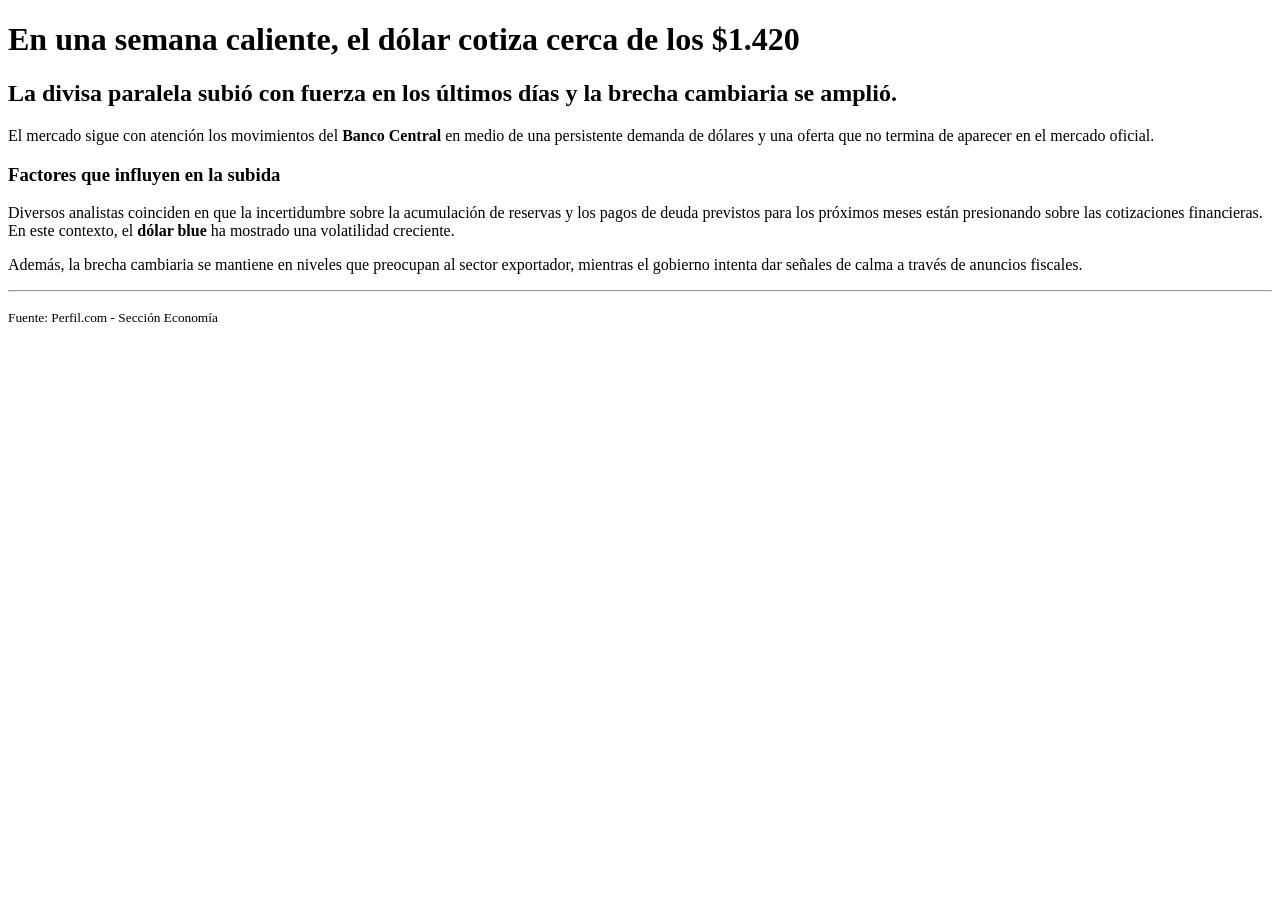
==== Index.html @ 7f3b5310 "Estructura html" ====
<!DOCTYPE html>
<html lang="es">
<head>
    <meta charset="UTF-8">
    <title>Noticia: Cotización del Dólar</title>
</head>
<body>

    <h1>En una semana caliente, el dólar cotiza cerca de los $1.420</h1>

    <h2>La divisa paralela subió con fuerza en los últimos días y la brecha cambiaria se amplió.</h2>

    <p>El mercado sigue con atención los movimientos del <strong>Banco Central</strong> en medio de una persistente demanda de dólares y una oferta que no termina de aparecer en el mercado oficial.</p>

    <h3>Factores que influyen en la subida</h3>
    <p>
        Diversos analistas coinciden en que la incertidumbre sobre la acumulación de reservas y los pagos de deuda previstos para los próximos meses están presionando sobre las cotizaciones financieras. 
        En este contexto, el <strong>dólar blue</strong> ha mostrado una volatilidad creciente.
    </p>

    <p>
        Además, la brecha cambiaria se mantiene en niveles que preocupan al sector exportador, mientras el gobierno intenta dar señales de calma a través de anuncios fiscales.
    </p>

    <hr>
    <p><small>Fuente: Perfil.com - Sección Economía</small></p>

</body>
</html>
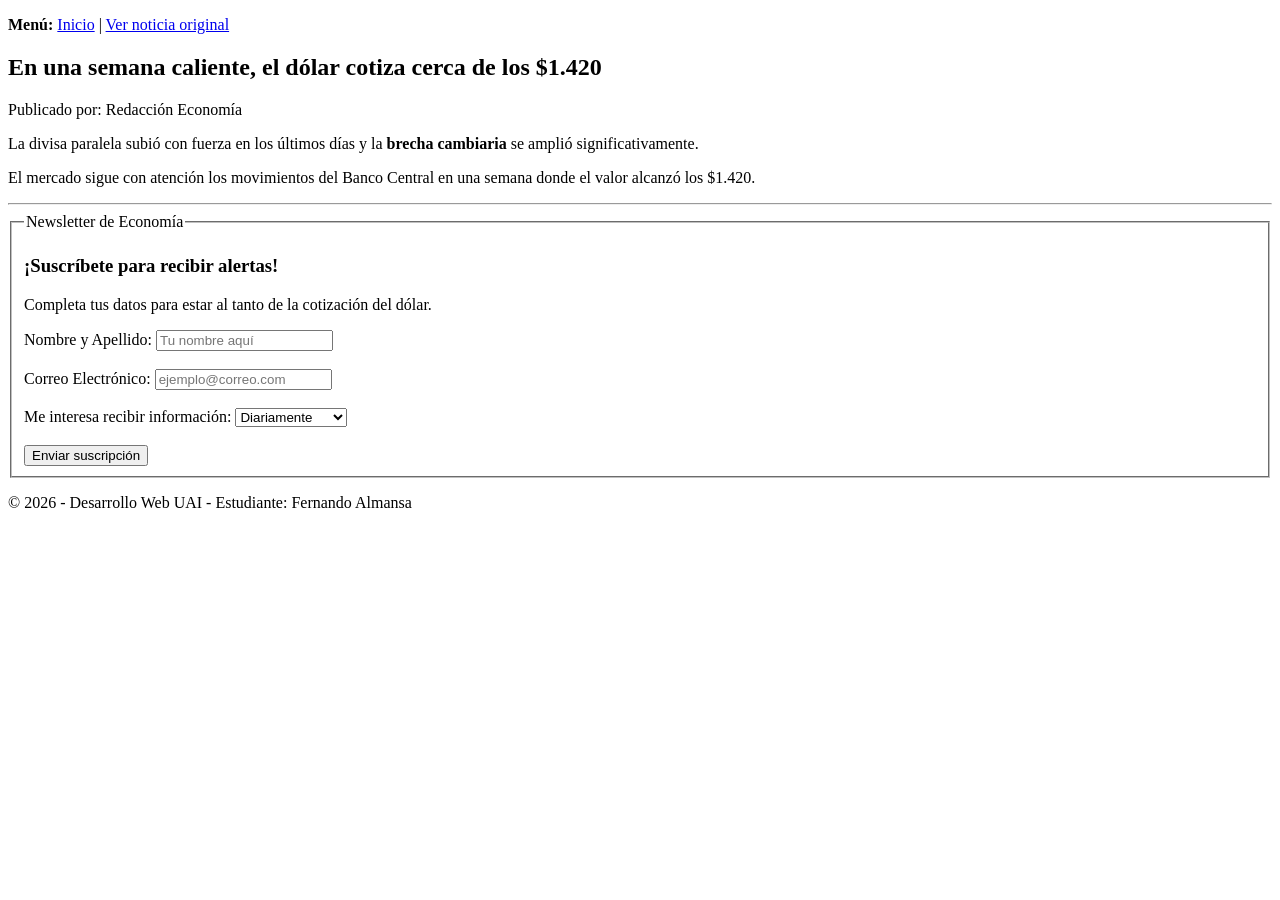
==== commit 193bbce2: "Agregando estructura de formularios" ====
--- a/Index.html
+++ b/Index.html
@@ -2,28 +2,69 @@
 <html lang="es">
 <head>
     <meta charset="UTF-8">
-    <title>Noticia: Cotización del Dólar</title>
+    <meta name="viewport" content="width=device-width, initial-scale=1.0">
+    <title>Noticia Económica - Clase 03</title>
 </head>
 <body>
 
-    <h1>En una semana caliente, el dólar cotiza cerca de los $1.420</h1>
+    <nav>
+        <p><strong>Menú:</strong> 
+            <a href="index.html">Inicio</a> | 
+            <a href="https://www.perfil.com/seccion/economia" target="_blank">Ver noticia original</a>
+        </p>
+    </nav>
 
-    <h2>La divisa paralela subió con fuerza en los últimos días y la brecha cambiaria se amplió.</h2>
+    <main>
+        <article>
+            <header>
+                <h1>En una semana caliente, el dólar cotiza cerca de los $1.420</h1>
+                <p>Publicado por: <span>Redacción Economía</span></p>
+            </header>
 
-    <p>El mercado sigue con atención los movimientos del <strong>Banco Central</strong> en medio de una persistente demanda de dólares y una oferta que no termina de aparecer en el mercado oficial.</p>
+            <section id="cuerpo-noticia">
+                <p>La divisa paralela subió con fuerza en los últimos días y la <strong>brecha cambiaria</strong> se amplió significativamente.</p>
+                
+                <p>El mercado sigue con atención los movimientos del Banco Central en una semana donde el valor alcanzó los <span>$1.420</span>.</p>
+            </section>
+        </article>
 
-    <h3>Factores que influyen en la subida</h3>
-    <p>
-        Diversos analistas coinciden en que la incertidumbre sobre la acumulación de reservas y los pagos de deuda previstos para los próximos meses están presionando sobre las cotizaciones financieras. 
-        En este contexto, el <strong>dólar blue</strong> ha mostrado una volatilidad creciente.
-    </p>
+        <hr>
 
-    <p>
-        Además, la brecha cambiaria se mantiene en niveles que preocupan al sector exportador, mientras el gobierno intenta dar señales de calma a través de anuncios fiscales.
-    </p>
+        <section id="suscripcion">
+            <form action="#" method="POST">
+                <fieldset>
+                    <legend>Newsletter de Economía</legend>
+                    
+                    <h3>¡Suscríbete para recibir alertas!</h3>
+                    <p>Completa tus datos para estar al tanto de la cotización del dólar.</p>
 
-    <hr>
-    <p><small>Fuente: Perfil.com - Sección Economía</small></p>
+                    <div>
+                        <label for="nombre">Nombre y Apellido:</label>
+                        <input type="text" id="nombre" name="nombre" placeholder="Tu nombre aquí" required>
+                    </div>
+                    <br>
+                    <div>
+                        <label for="email">Correo Electrónico:</label>
+                        <input type="email" id="email" name="email" placeholder="ejemplo@correo.com" required>
+                    </div>
+                    <br>
+                    <div>
+                        <label for="interes">Me interesa recibir información:</label>
+                        <select id="interes" name="interes">
+                            <option value="diaria">Diariamente</option>
+                            <option value="semanal">Semanalmente</option>
+                        </select>
+                    </div>
+                    <br>
+                    <button type="submit">Enviar suscripción</button>
+                </fieldset>
+            </form>
+        </section>
+    </main>
+
+    <footer>
+        <p>&copy; 2026 - Desarrollo Web UAI - Estudiante: Fernando Almansa</p>
+    </footer>
 
 </body>
 </html>
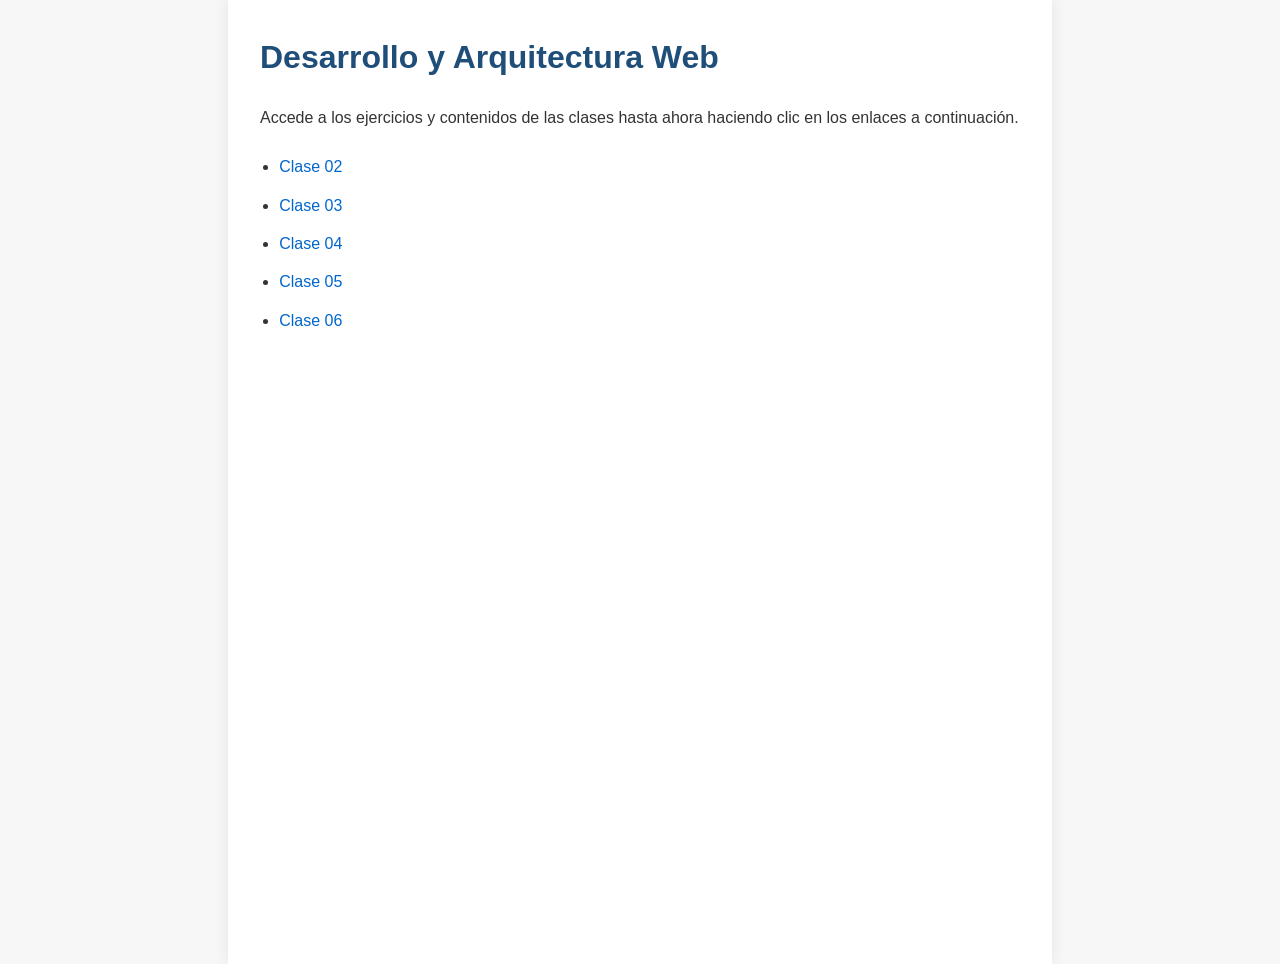
==== commit e26306a9: "ordenando un poco las cosas" ====
--- a/Index.html
+++ b/Index.html
@@ -1,70 +1,59 @@
 <!DOCTYPE html>
 <html lang="es">
 <head>
-    <meta charset="UTF-8">
-    <meta name="viewport" content="width=device-width, initial-scale=1.0">
-    <title>Noticia Económica - Clase 03</title>
+  <meta charset="UTF-8">
+  <meta name="viewport" content="width=device-width, initial-scale=1.0">
+  <title>Desarrollo y Arquitectura Web</title>
+  <style>
+    body {
+      font-family: Arial, sans-serif;
+      line-height: 1.6;
+      background: #f7f7f7;
+      color: #333;
+      margin: 0;
+      padding: 0;
+    }
+    .container {
+      max-width: 760px;
+      margin: 0 auto;
+      padding: 32px;
+      background: #fff;
+      min-height: 100vh;
+      box-shadow: 0 0 16px rgba(0,0,0,0.08);
+    }
+    h1 {
+      margin-top: 0;
+      color: #1f4e79;
+    }
+    p {
+      margin-bottom: 1.5rem;
+    }
+    ul {
+      padding-left: 1.2rem;
+    }
+    li {
+      margin-bottom: 0.8rem;
+    }
+    a {
+      color: #0066cc;
+      text-decoration: none;
+    }
+    a:hover {
+      text-decoration: underline;
+    }
+  </style>
 </head>
 <body>
-
-    <nav>
-        <p><strong>Menú:</strong> 
-            <a href="index.html">Inicio</a> | 
-            <a href="https://www.perfil.com/seccion/economia" target="_blank">Ver noticia original</a>
-        </p>
-    </nav>
-
-    <main>
-        <article>
-            <header>
-                <h1>En una semana caliente, el dólar cotiza cerca de los $1.420</h1>
-                <p>Publicado por: <span>Redacción Economía</span></p>
-            </header>
-
-            <section id="cuerpo-noticia">
-                <p>La divisa paralela subió con fuerza en los últimos días y la <strong>brecha cambiaria</strong> se amplió significativamente.</p>
-                
-                <p>El mercado sigue con atención los movimientos del Banco Central en una semana donde el valor alcanzó los <span>$1.420</span>.</p>
-            </section>
-        </article>
-
-        <hr>
-
-        <section id="suscripcion">
-            <form action="#" method="POST">
-                <fieldset>
-                    <legend>Newsletter de Economía</legend>
-                    
-                    <h3>¡Suscríbete para recibir alertas!</h3>
-                    <p>Completa tus datos para estar al tanto de la cotización del dólar.</p>
-
-                    <div>
-                        <label for="nombre">Nombre y Apellido:</label>
-                        <input type="text" id="nombre" name="nombre" placeholder="Tu nombre aquí" required>
-                    </div>
-                    <br>
-                    <div>
-                        <label for="email">Correo Electrónico:</label>
-                        <input type="email" id="email" name="email" placeholder="ejemplo@correo.com" required>
-                    </div>
-                    <br>
-                    <div>
-                        <label for="interes">Me interesa recibir información:</label>
-                        <select id="interes" name="interes">
-                            <option value="diaria">Diariamente</option>
-                            <option value="semanal">Semanalmente</option>
-                        </select>
-                    </div>
-                    <br>
-                    <button type="submit">Enviar suscripción</button>
-                </fieldset>
-            </form>
-        </section>
-    </main>
-
-    <footer>
-        <p>&copy; 2026 - Desarrollo Web UAI - Estudiante: Fernando Almansa</p>
-    </footer>
-
+  <div class="container">
+    <h1>Desarrollo y Arquitectura Web</h1>
+    <p>Accede a los ejercicios y contenidos de las clases hasta ahora haciendo clic en los enlaces a continuación.</p>
+    <ul>
+      <li><a href="clase-02/Index.html">Clase 02</a></li>
+      <li><a href="clase-03/Index.html">Clase 03</a></li>
+      <li><a href="clase-04/index.html">Clase 04</a></li>
+      <li><a href="clase-05/index.html">Clase 05</a></li>
+      <li><a href="clase-06/index.html">Clase 06</a></li>
+    </ul>
+  </div>
 </body>
-</html>+</html>
